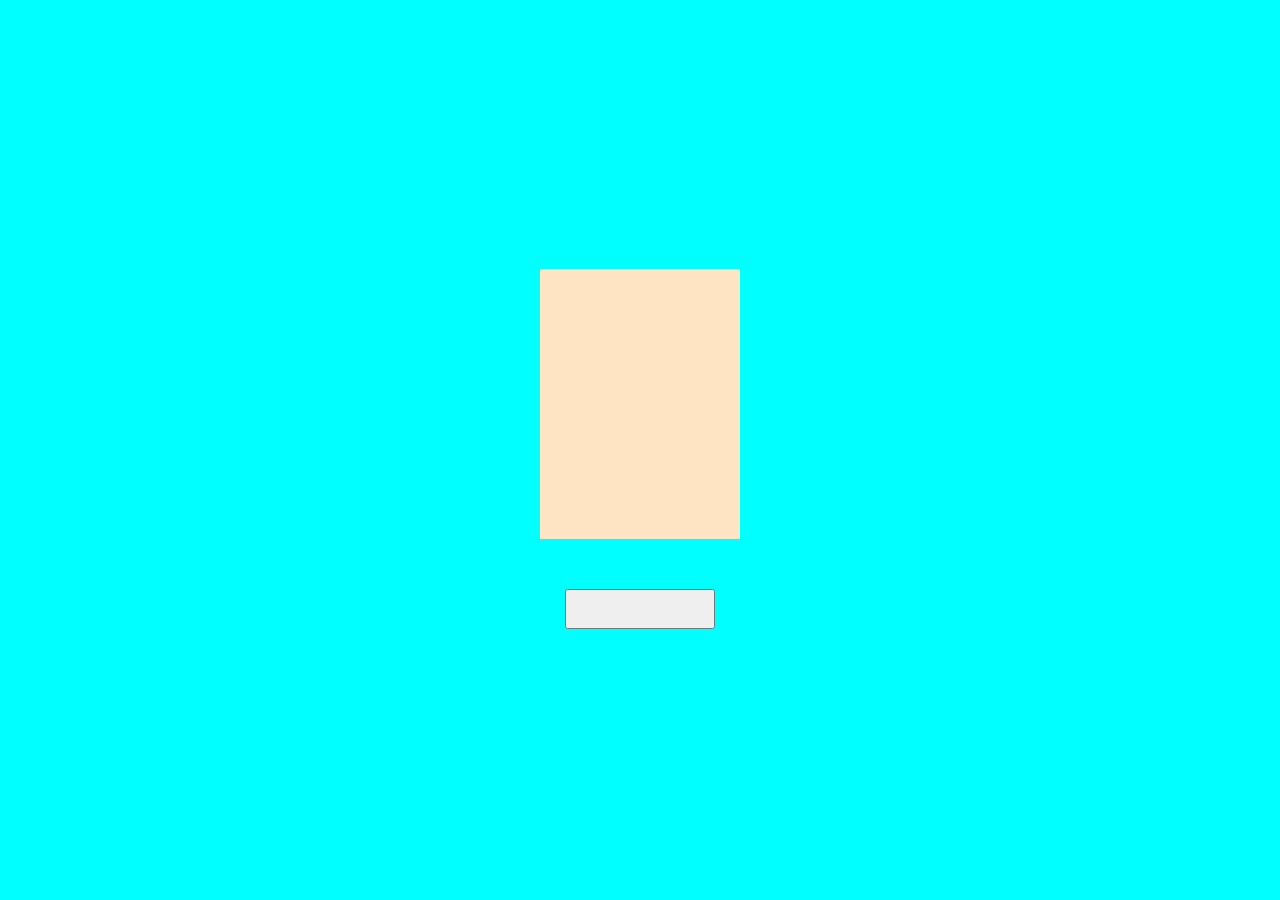
==== index.html @ 6712b308 "complete" ====
<!DOCTYPE html>
<html lang="en">
<head>
    <meta charset="UTF-8">
    <meta name="viewport" content="width=device-width, initial-scale=1.0">
    <title>Document</title>
    <link rel="stylesheet" href="style.css" type="text/css">
</head>
<body>
    
    <div class="container">
        <div class="home-img"></div>
       
       <a href="index2.html">
         <button id="home-bttn"></button>
       </a>

    </div>


</body>
</html>
---- style.css ----
body,
html {
    padding: 0;
    margin: 0;
}
.container {
    width: 100%;
    height: 100vh;
    background-color: aqua;
    display: flex;
    align-items: center;
    justify-content: center;
    flex-direction: column;
    gap: 50px;
}

.home-img {
    width: 200px;
    height: 30%;
    background-color: bisque;
}

#home-bttn {
    width: 150px;
    height: 40px;
}

* {
    box-sizing: border-box;
    margin: 0;
    padding: 0;
    color: white;
}

.game-container {
    min-height: 100vh;
    width: 100%;
    height: auto;
    background: -webkit-gradient(linear,left bottom,left top,color-stop(20%,#4383c3),color-stop(90%,#30b4cb));
    background: linear-gradient(0deg,#4383c3 20%,#30b4cb 90%);
    align-items: center;
    display: flex;
    flex-direction: column;
    justify-content: space-around;
    padding: 10px;
    gap: 5px;

}

span {
    color: red;
}

.inside-div {
    width: min-content;
    align-items: center;
    display: flex;
    justify-content: center;
    flex-direction: column;
    
}
#line{
    width: 80%;
    font-weight: bold;
}
#game-heading {
    width: 40%;
    height: min-content;
    min-width: 230px;
    /* border: 5px solid rgb(0, 0, 0); */
    align-items: center;
    display: flex;
    justify-content: center;
    font-size: 20px;
    flex-direction: column;
}

.heading {
    text-align: center;
}

#game-score {
    display: flex;
    justify-content: space-between;
    gap: 10px;
}

#game-detail {
    width: max-content;
    align-items: center;
    display: flex;
    flex-direction: column;
    justify-content: space-between;
    font-size: 80%;
}

#game-buttons {
    gap: 20px;
    width: 50%;
    height: min-content;
    align-items: center;
    display: flex;
    flex-wrap: wrap;
    justify-content: center;

}

#user {
    border: 5px solid rgb(0, 0, 0);
    font-size: 30px;
    width: 90px;
    height: 120px;
    align-items: center;
    display: flex;
    flex-direction: column;
    justify-content: space-around;
}

#ai {
    border: 5px solid rgb(0, 0, 0);
    align-items: center;
    display: flex;
    flex-direction: column;
    justify-content: space-around;
    font-size: 30px;
    width: 90px;
    height: 120px;
}
#button {
    border: solid black 10px;
    width: 150px;
    height: 150px;
    border-radius: 50%;
    display: inline-block;
    vertical-align: middle;
    -webkit-transform: perspective(1px) translateZ(0);
    transform: perspective(1px) translateZ(0);
    box-shadow: 0 0 1px rgba(0, 0, 0, 0);
    -webkit-transition-duration: 0.3s;
    transition-duration: 0.3s;
    -webkit-transition-property: transform;
    transition-property: transform;
}

#button:hover,
#button:focus,
#button:active {
    transform: scale(0.9);
}

#ai-choosed {
    font-size: 30px;
}

#move {
    font-size: 20px;
}

#result-popup {
    justify-content:center;
    width: 100%;
    height: 100%;
    display: none;
    flex-direction: column;
    position: fixed;
    top: 50%;
    left: 50%;
    transform: translate(-50%, -50%);
    padding: 20px;
    background: rgb(2, 0, 36);
    background: linear-gradient(90deg, rgba(2, 0, 36, 1) 0%, rgba(9, 9, 121, 1) 0%, rgba(0, 212, 255, 1) 100%);
    border: 1px solid #ccc;
    box-shadow: 0 0 10px rgba(0, 0, 0, 0.1);
    z-index: 1000;
    align-items: center;
    opacity: 98%;
}


#who-won{
    color: white;
    align-items: center;
    justify-content: center;
    display: flex;
}
#score{
    color: white;
    align-items: center;
    justify-content: center;
    display: flex;
    font-size: 40px;
    font-weight: bold;
}
#play-again-button{
    color: white;
    font-size:20px;
    border-radius: 5px;
    background-color: rgba(240, 248, 255, 0.342);
    border: solid white 2px;
    height: 40px;
    width: 200px;
}
img{
    width: 100%;
    height: 70%;
}
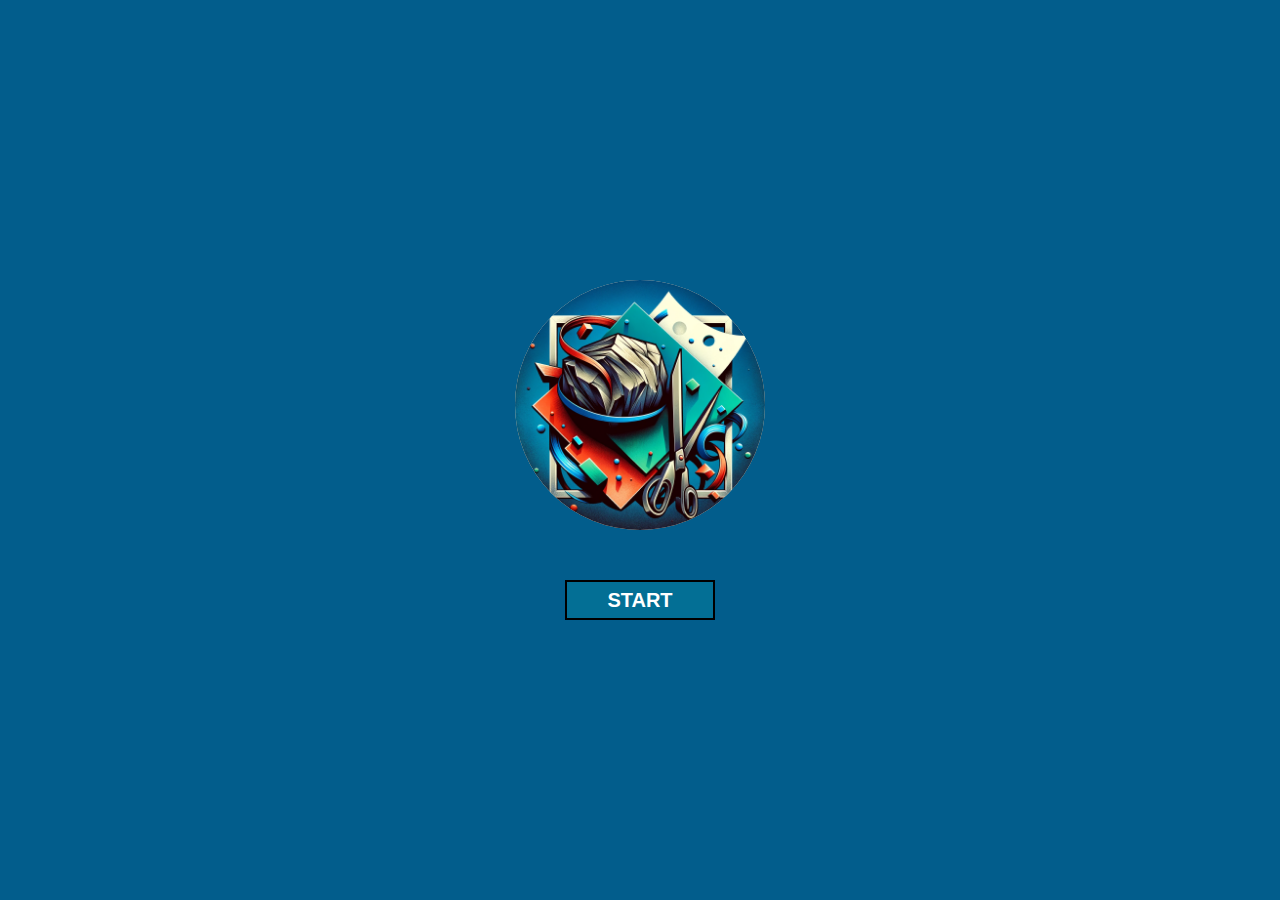
==== commit 062b8270: "home page" ====
--- a/index.html
+++ b/index.html
@@ -9,10 +9,12 @@
 <body>
     
     <div class="container">
-        <div class="home-img"></div>
+        <div class="home-img">
+            <img id="home-img" src="rps.png" alt="">
+        </div>
        
        <a href="index2.html">
-         <button id="home-bttn"></button>
+         <button id="home-bttn">START</button>
        </a>
 
     </div>
--- a/style.css
+++ b/style.css
@@ -6,23 +6,35 @@
 .container {
     width: 100%;
     height: 100vh;
-    background-color: aqua;
+    background-color: #025d8c;
     display: flex;
     align-items: center;
     justify-content: center;
     flex-direction: column;
     gap: 50px;
 }
+#home-img{
+    width: 100%;
+    height: 100%;
+}
 
 .home-img {
-    width: 200px;
-    height: 30%;
+    box-shadow: black;
+    overflow: hidden;
+    border-radius:50%;
+    width: 250px;
+    height: 250px;
     background-color: bisque;
 }
 
 #home-bttn {
     width: 150px;
     height: 40px;
+    color: white;
+    font-size: 20px;
+    font-weight: bold;
+    background-color: #036f95;
+    border: solid black 2px;
 }
 
 * {
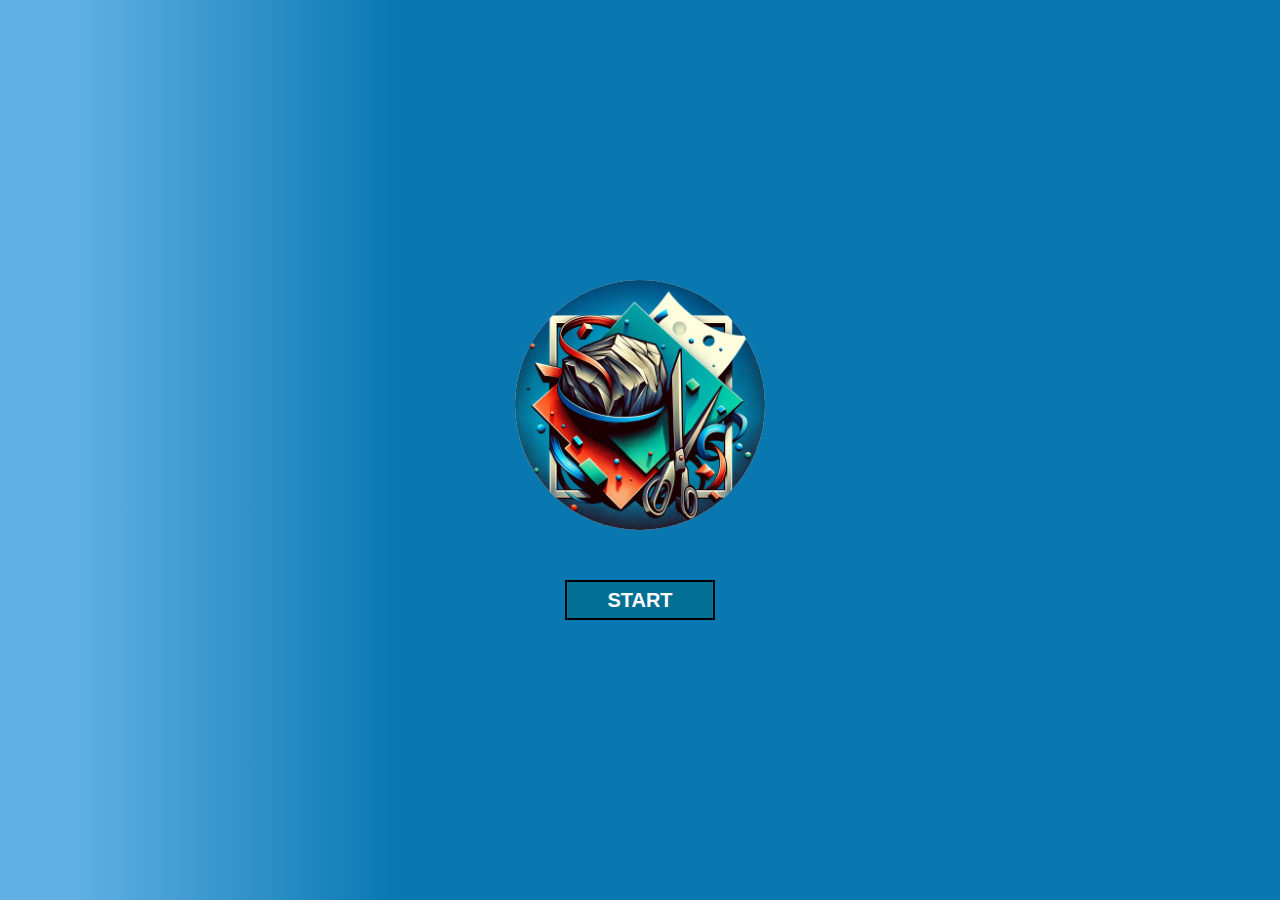
==== commit fda53d43: "all completed" ====
--- a/index.html
+++ b/index.html
@@ -14,7 +14,7 @@
         </div>
        
        <a href="index2.html">
-         <button id="home-bttn">START</button>
+         <button id="home-bttn"><p>START</p></button>
        </a>
 
     </div>
--- a/style.css
+++ b/style.css
@@ -1,19 +1,27 @@
+/* @import url('https://fonts.googleapis.com/css2?family=Barlow+Condensed:ital,wght@1,100&family=Bungee+Spice&family=Ephesis&display=swap'); */
+
 body,
 html {
     padding: 0;
     margin: 0;
-}
+    /* font-family: 'Barlow Condensed', sans-serif; */
+    font-family: 'Bungee Spice', sans-serif;
+    /* font-family: 'Ephesis', cursive; */
+}
+
 .container {
     width: 100%;
     height: 100vh;
-    background-color: #025d8c;
+    background: rgb(96, 176, 227);
+    background: linear-gradient(90deg, rgba(96, 176, 227, 1) 6%, rgba(9, 120, 177, 1) 31%);
     display: flex;
     align-items: center;
     justify-content: center;
     flex-direction: column;
     gap: 50px;
 }
-#home-img{
+
+#home-img {
     width: 100%;
     height: 100%;
 }
@@ -21,16 +29,18 @@
 .home-img {
     box-shadow: black;
     overflow: hidden;
-    border-radius:50%;
+    border-radius: 50%;
     width: 250px;
     height: 250px;
     background-color: bisque;
 }
 
 #home-bttn {
+    font-family: 'Bungee Spice', sans-serif;
     width: 150px;
     height: 40px;
     color: white;
+    
     font-size: 20px;
     font-weight: bold;
     background-color: #036f95;
@@ -48,8 +58,9 @@
     min-height: 100vh;
     width: 100%;
     height: auto;
-    background: -webkit-gradient(linear,left bottom,left top,color-stop(20%,#4383c3),color-stop(90%,#30b4cb));
-    background: linear-gradient(0deg,#4383c3 20%,#30b4cb 90%);
+    background: rgb(96, 176, 227);
+    background: linear-gradient(90deg, rgba(96, 176, 227, 1) 6%, rgba(9, 120, 177, 1) 31%);
+    background-color: #025d8c;
     align-items: center;
     display: flex;
     flex-direction: column;
@@ -69,12 +80,14 @@
     display: flex;
     justify-content: center;
     flex-direction: column;
-    
-}
-#line{
+
+}
+
+#line {
     width: 80%;
     font-weight: bold;
 }
+
 #game-heading {
     width: 40%;
     height: min-content;
@@ -109,27 +122,30 @@
 #game-buttons {
     gap: 20px;
     width: 50%;
-    height: min-content;
-    align-items: center;
-    display: flex;
-    flex-wrap: wrap;
+    height: auto;
+    align-items: center;
+    display: flex;
+    /* flex-wrap: wrap; */
     justify-content: center;
 
 }
 
 #user {
-    border: 5px solid rgb(0, 0, 0);
-    font-size: 30px;
+    padding: 10px;
+    border: 5px solid white;
+    font-size: 25px;
     width: 90px;
     height: 120px;
     align-items: center;
     display: flex;
     flex-direction: column;
     justify-content: space-around;
+    background-color: rgba(240, 248, 255, 0.342);
 }
 
 #ai {
-    border: 5px solid rgb(0, 0, 0);
+    background-color: rgba(240, 248, 255, 0.342);
+    border: 5px solid white;
     align-items: center;
     display: flex;
     flex-direction: column;
@@ -137,11 +153,17 @@
     font-size: 30px;
     width: 90px;
     height: 120px;
-}
+    padding: 10px;
+}
+
 #button {
-    border: solid black 10px;
-    width: 150px;
-    height: 150px;
+    max-height: 150px;
+    max-width: 150px;
+    border: solid black 5px;
+    width: 17vw;
+    height: 17vw;
+    min-width: 75px;
+    min-height: 77px;
     border-radius: 50%;
     display: inline-block;
     vertical-align: middle;
@@ -162,6 +184,7 @@
 
 #ai-choosed {
     font-size: 30px;
+   height: 40px;
 }
 
 #move {
@@ -169,7 +192,7 @@
 }
 
 #result-popup {
-    justify-content:center;
+    justify-content: center;
     width: 100%;
     height: 100%;
     display: none;
@@ -179,8 +202,8 @@
     left: 50%;
     transform: translate(-50%, -50%);
     padding: 20px;
-    background: rgb(2, 0, 36);
-    background: linear-gradient(90deg, rgba(2, 0, 36, 1) 0%, rgba(9, 9, 121, 1) 0%, rgba(0, 212, 255, 1) 100%);
+    background: rgb(96, 176, 227);
+    background: linear-gradient(90deg, rgba(96, 176, 227, 1) 6%, rgba(9, 120, 177, 1) 31%);
     border: 1px solid #ccc;
     box-shadow: 0 0 10px rgba(0, 0, 0, 0.1);
     z-index: 1000;
@@ -188,14 +211,22 @@
     opacity: 98%;
 }
 
-
-#who-won{
-    color: white;
-    align-items: center;
-    justify-content: center;
-    display: flex;
-}
-#score{
+.result {
+    align-items: center;
+    justify-content: center;
+    display: flex;
+    flex-direction: column;
+    gap: 10px;
+}
+
+#who-won {
+    color: white;
+    align-items: center;
+    justify-content: center;
+    display: flex;
+}
+
+#score {
     color: white;
     align-items: center;
     justify-content: center;
@@ -203,16 +234,28 @@
     font-size: 40px;
     font-weight: bold;
 }
-#play-again-button{
-    color: white;
-    font-size:20px;
+
+#play-again-button {
+    color: white;
+    font-size: 20px;
     border-radius: 5px;
     background-color: rgba(240, 248, 255, 0.342);
     border: solid white 2px;
     height: 40px;
     width: 200px;
 }
-img{
+
+#home {
+    color: white;
+    font-size: 20px;
+    border-radius: 5px;
+    background-color: rgba(240, 248, 255, 0.342);
+    border: solid white 2px;
+    height: 40px;
+    width: 250px;
+}
+
+img {
     width: 100%;
     height: 70%;
 }